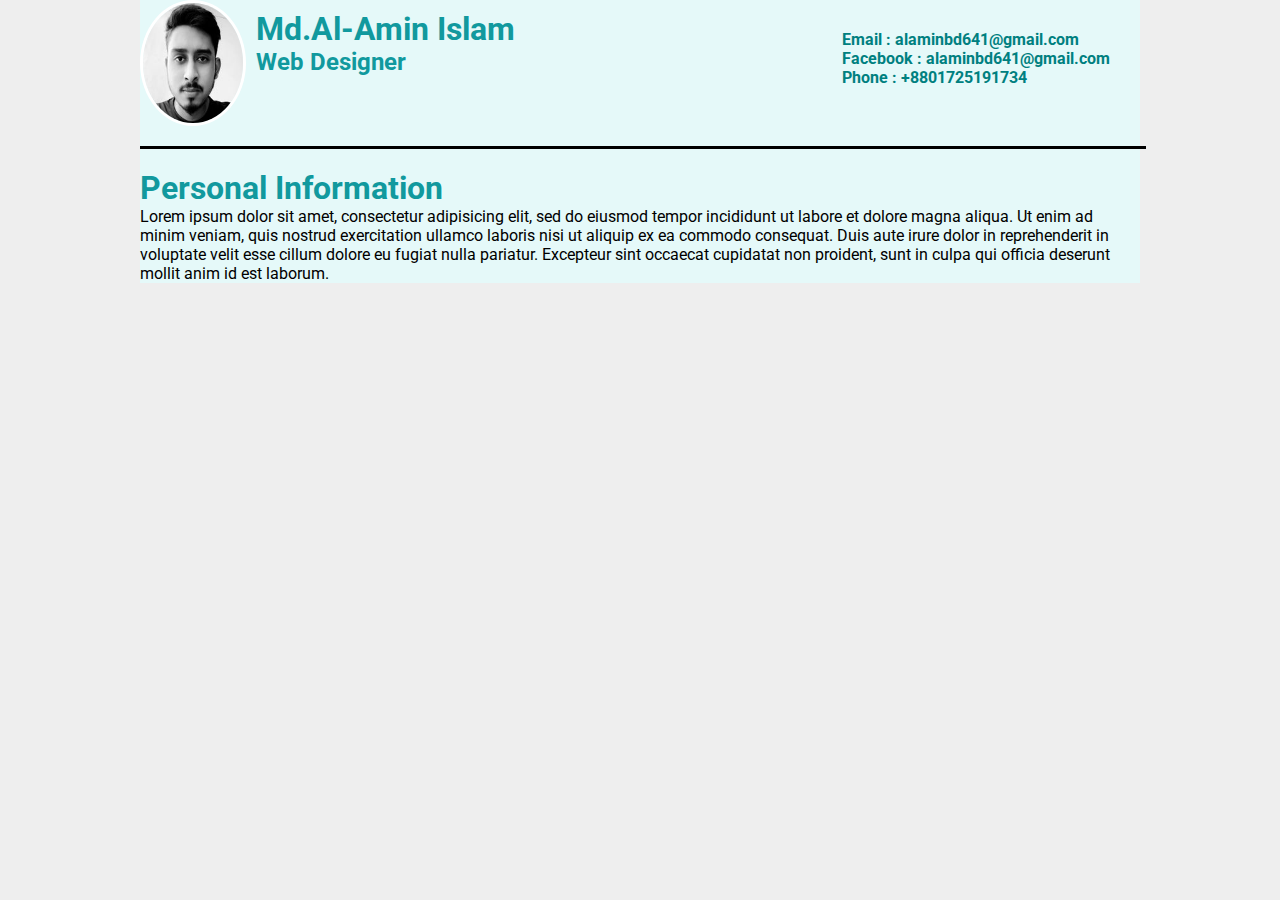
==== CV Project/index.html @ d64d8d00 "My First git Commit" ====
<!DOCTYPE html>
<html>
	<head>
		<title>cv project</title>
		<link rel="stylesheet" type="text/css" href="style.css">
		<link rel="preconnect" href="https://fonts.gstatic.com">
		<link href="https://fonts.googleapis.com/css2?family=Roboto:wght@300&display=swap" rel="stylesheet">
	</head>
	<body>

		<div class="container">
			<header>
		 		<img class="profile-image" src="image/alamin.jpg">
		 		<div class="profile-bio">
		 			<h1>Md.Al-Amin Islam</h1>
		 			<h2>Web Designer</h2>
		 		</div>
		 		<div class="header-contact">
		 			<p><a href="http//#">Email : alaminbd641@gmail.com</a></p>
		 			<p><a href="http//#">Facebook : alaminbd641@gmail.com</a></p>
		 			<p><a href="http//#">Phone : +8801725191734</a></p>

		 		</div>
		 	
	 		</header>

	 		<!-- clearing div -->
	 		<div class="div-clear"></div>
		 <hr>

		 <!-- main start -->
		 <main>
		 	<!-- personal section start -->
		 	<section id="personal-section">
		 		<div class="content">
		 			<div class="left-div">
		 				<h1>Personal Information</h1>
		 			</div>
		 			<div class="right-div">
		 				Lorem ipsum dolor sit amet, consectetur adipisicing elit, sed do eiusmod
		 				tempor incididunt ut labore et dolore magna aliqua. Ut enim ad minim veniam,
		 				quis nostrud exercitation ullamco laboris nisi ut aliquip ex ea commodo
		 				consequat. Duis aute irure dolor in reprehenderit in voluptate velit esse
		 				cillum dolore eu fugiat nulla pariatur. Excepteur sint occaecat cupidatat non
		 				proident, sunt in culpa qui officia deserunt mollit anim id est laborum.
		 			</div>
		 		</div>
		 	</section>
		 		<!-- personal section start -->
		 </main>

	 	</div>
	</body>
</html>
---- CV Project/style.css ----
* {
	margin: 0;
	padding: 0
}
body {
	background-color: #EEE;
	font-family: 'Roboto',sans-serif;
}
.container {
	max-width: 1000px;
	background-color: #E4F9F9F5;
	margin: 0 auto
}
.profile-image {
	width: 100px;
	height: 120px;
	border :3px solid white;
	border-radius: 50%; 
	float: left;
}
.profile-bio {
	float: left;
	padding: 10px;
}
h1,h2,h3,h4 {
	 color: #11999e

}
.header-contact {
	float: right;
	padding: 30px;
}
.header-contact a {
	text-decoration: none;
	color: teal;
	font-weight: bold;
}
.header-contact a:hover{
	text-decoration: underline;
	color: tomato;
}
.div-clear {
	clear: both;
}
hr {
	border :solid black 3px;
	width: 100%;
	margin: 20px auto;
	border-bottom: none;
}
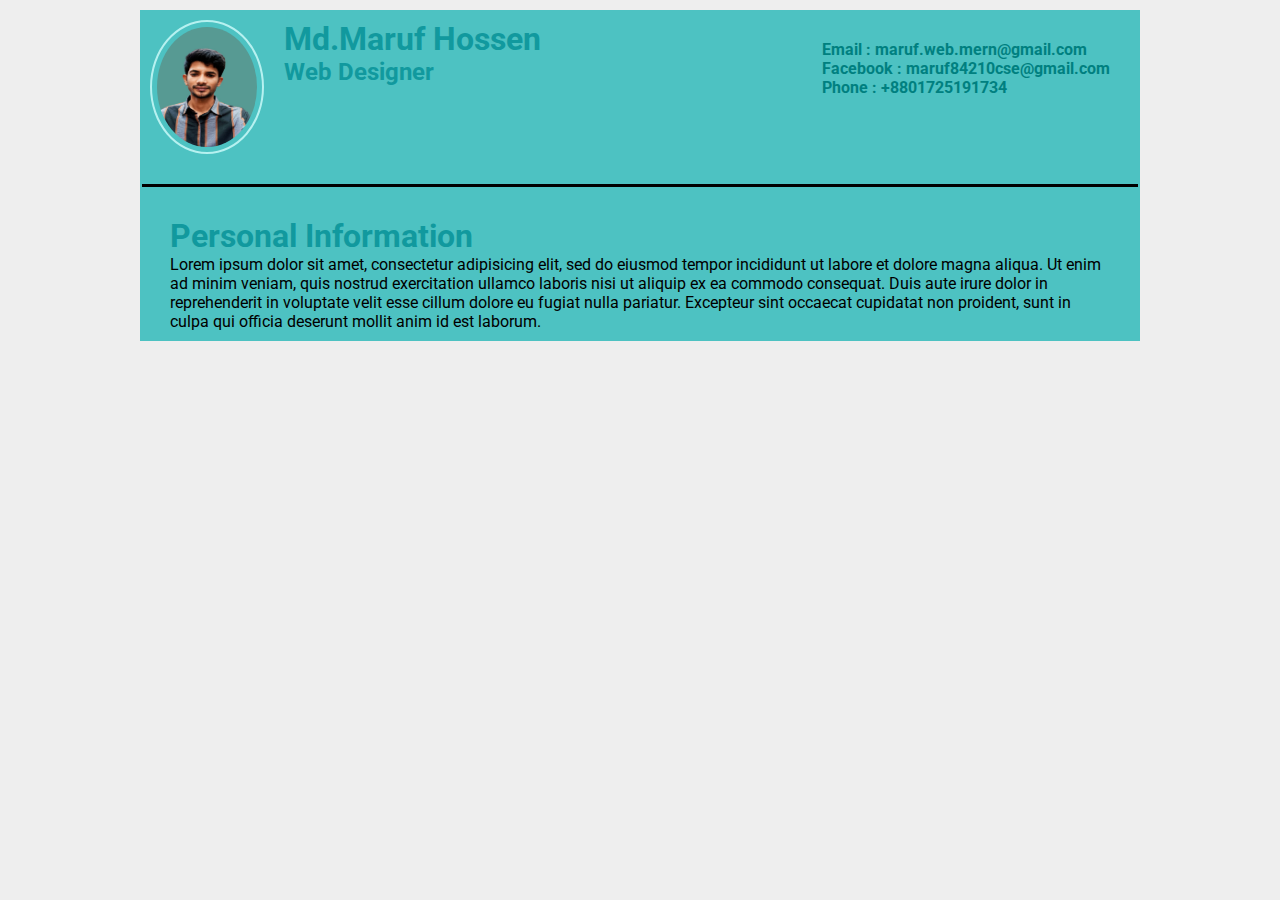
==== commit 581ec1e7: "css practice" ====
--- a/CV Project/index.html
+++ b/CV Project/index.html
@@ -10,14 +10,14 @@
 
 		<div class="container">
 			<header>
-		 		<img class="profile-image" src="image/alamin.jpg">
+		 		<img class="profile-image" src="image/maruf.jpg">
 		 		<div class="profile-bio">
-		 			<h1>Md.Al-Amin Islam</h1>
+		 			<h1>Md.Maruf Hossen</h1>
 		 			<h2>Web Designer</h2>
 		 		</div>
 		 		<div class="header-contact">
-		 			<p><a href="http//#">Email : alaminbd641@gmail.com</a></p>
-		 			<p><a href="http//#">Facebook : alaminbd641@gmail.com</a></p>
+		 			<p><a href="http//#">Email : maruf.web.mern@gmail.com</a></p>
+		 			<p><a href="http//#">Facebook : maruf84210cse@gmail.com</a></p>
 		 			<p><a href="http//#">Phone : +8801725191734</a></p>
 
 		 		</div>
--- a/CV Project/style.css
+++ b/CV Project/style.css
@@ -1,22 +1,31 @@
 * {
 	margin: 0;
-	padding: 0
+	padding: 0;
+}
+
+.content {
+    padding: 10px;
+    margin: 20px;
 }
 body {
+	margin: 10px;
+	
 	background-color: #EEE;
 	font-family: 'Roboto',sans-serif;
 }
 .container {
 	max-width: 1000px;
-	background-color: #E4F9F9F5;
+	background-color: #46c0c0f5;
 	margin: 0 auto
 }
 .profile-image {
 	width: 100px;
 	height: 120px;
-	border :3px solid white;
+	border :2px solid rgb(182, 241, 240);
 	border-radius: 50%; 
 	float: left;
+	padding: 5px;
+	margin: 10px;
 }
 .profile-bio {
 	float: left;
@@ -44,7 +53,11 @@
 }
 hr {
 	border :solid black 3px;
-	width: 100%;
+	width: 99%;
 	margin: 20px auto;
 	border-bottom: none;
+}
+
+hr {
+    max-width: 995px;
 }